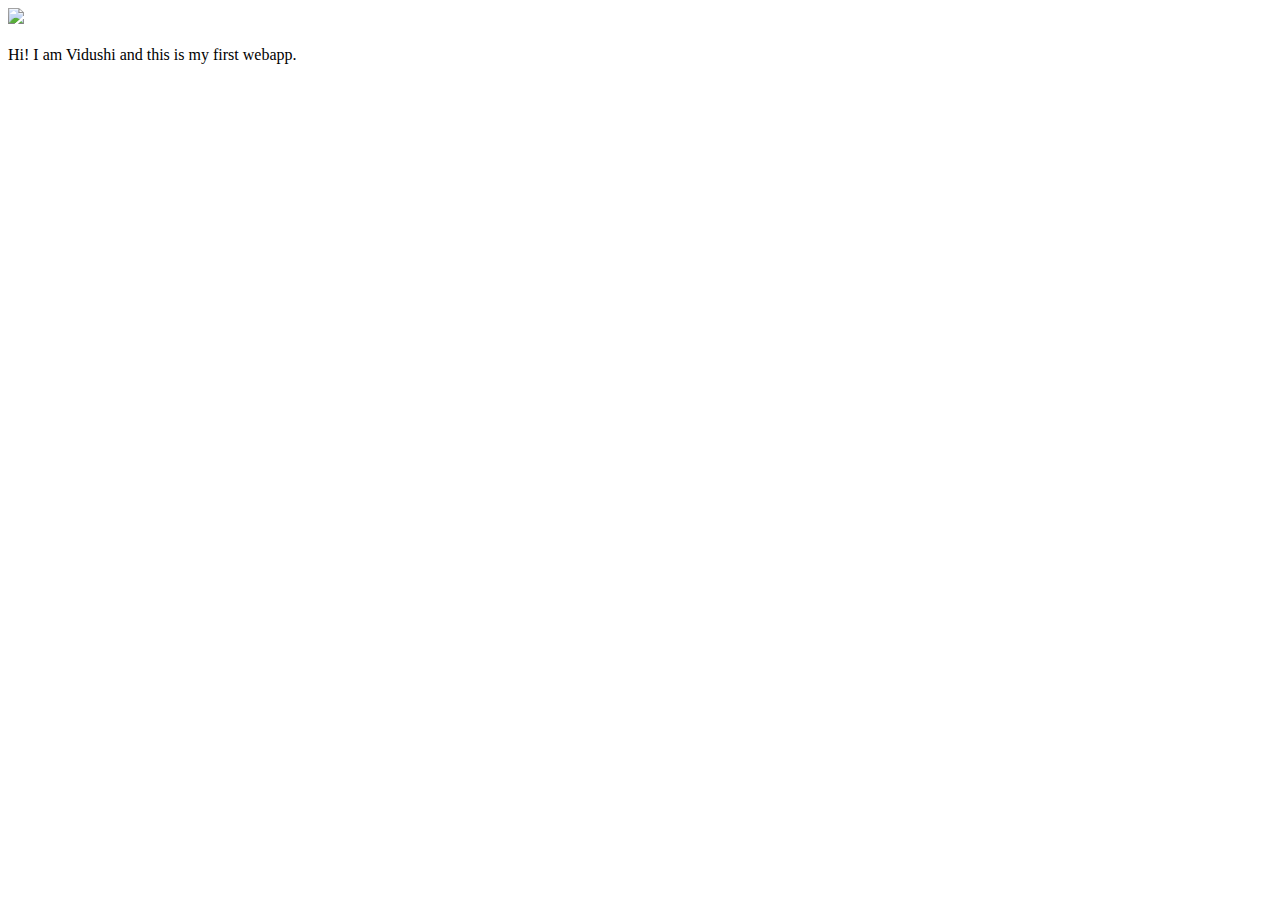
==== ui/index.html @ 9b1f98f9 "[imad-console] Updates ui/index.html" ====
<!doctype html>
<html>
    <head>
        <link href="/ui/style.css" rel="stylesheet" />
    </head>
    <body>
        <div class="center">
            <img src="/ui/madi.png" class="img-medium"/>
        </div>
        <br>
        <div class="center text-big bold">
            Hi! I am Vidushi and this is my first webapp.
        </div>
        <script type="text/javascript" src="/ui/main.js">
        </script>
    </body>
</html>
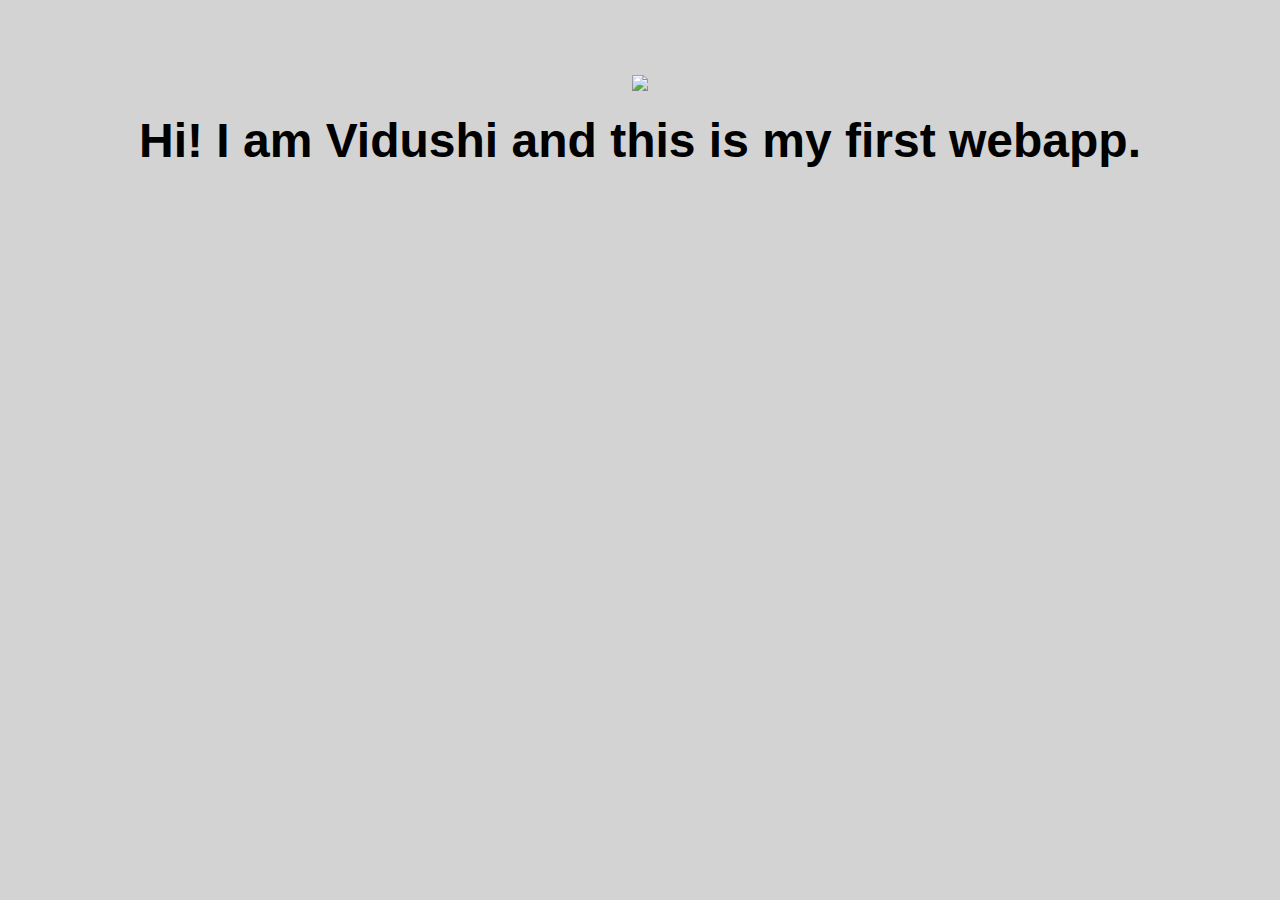
==== commit f9332698: "[imad-console] Updates ui/index.html" ====
--- a/ui/index.html
+++ b/ui/index.html
@@ -11,6 +11,9 @@
         <div class="center text-big bold">
             Hi! I am Vidushi and this is my first webapp.
         </div>
+        <script>
+            alert("Hi! I'm javascript");
+        </script>
         <script type="text/javascript" src="/ui/main.js">
         </script>
     </body>
--- a/ui/style.css
+++ b/ui/style.css
@@ -0,0 +1,32 @@
+body {
+    font-family: sans-serif;
+    background-color: lightgrey;
+    margin-top: 75px;
+}
+
+.center {
+    text-align: center;
+}
+
+.text-big {
+    font-size: 300%;
+}
+
+.bold {
+    font-weight: bold;
+}
+
+.img-medium {
+    height: 200px;
+}
+
+.container{
+        max-width:800px;
+        margin:0 auto;
+        color:maroon;
+        padding-top: 60px;
+        padding-left: 20px;
+        padding-right: 20px;
+        font-family:sans-serif;
+    }
+
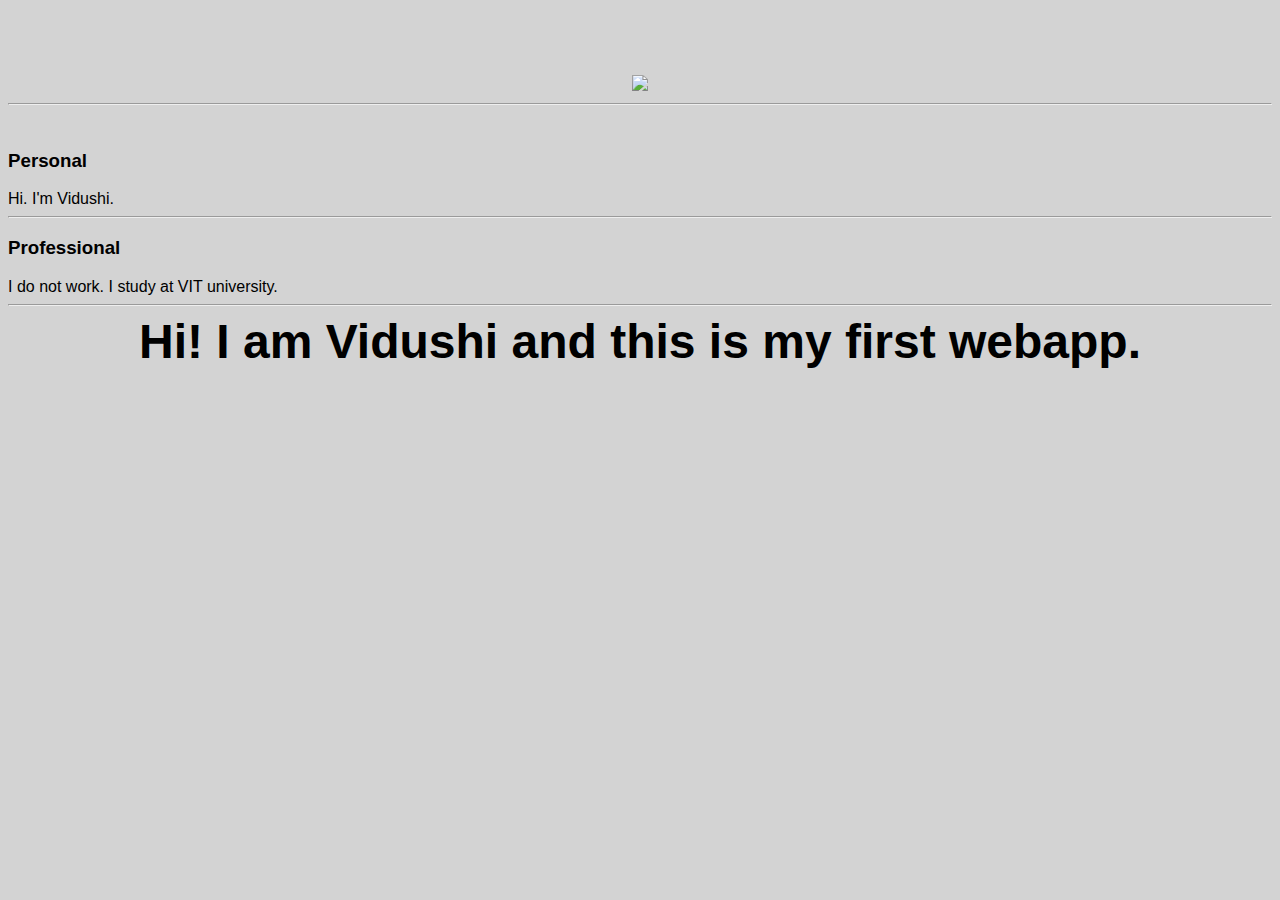
==== commit e9c83bbf: "[imad-console] Updates ui/index.html" ====
--- a/ui/index.html
+++ b/ui/index.html
@@ -5,9 +5,23 @@
     </head>
     <body>
         <div class="center">
-            <img src="/ui/madi.png" class="img-medium"/>
+            <img id='madi' src="https://lh3.googleusercontent.com/-r7Bg7rxkS48/WJSia2_XgaI/AAAAAAAAAY4/MSW8uKyyPrE5pDdgPCb21X_670cPLab8QCEw/w140-h139-p/anchoring.jpg" class="img-medium"/>
         </div>
+        <hr/>
         <br>
+        <h3>Personal</h3>
+        <div>
+            Hi. I'm Vidushi.
+        </div>
+        <hr/>
+        <h3>Professional</h3>
+        <div>
+            I do not work. I study at VIT university.
+        </div>
+        <hr/>
+        <div class="footer">
+            
+        </div>
         <div class="center text-big bold">
             Hi! I am Vidushi and this is my first webapp.
         </div>
